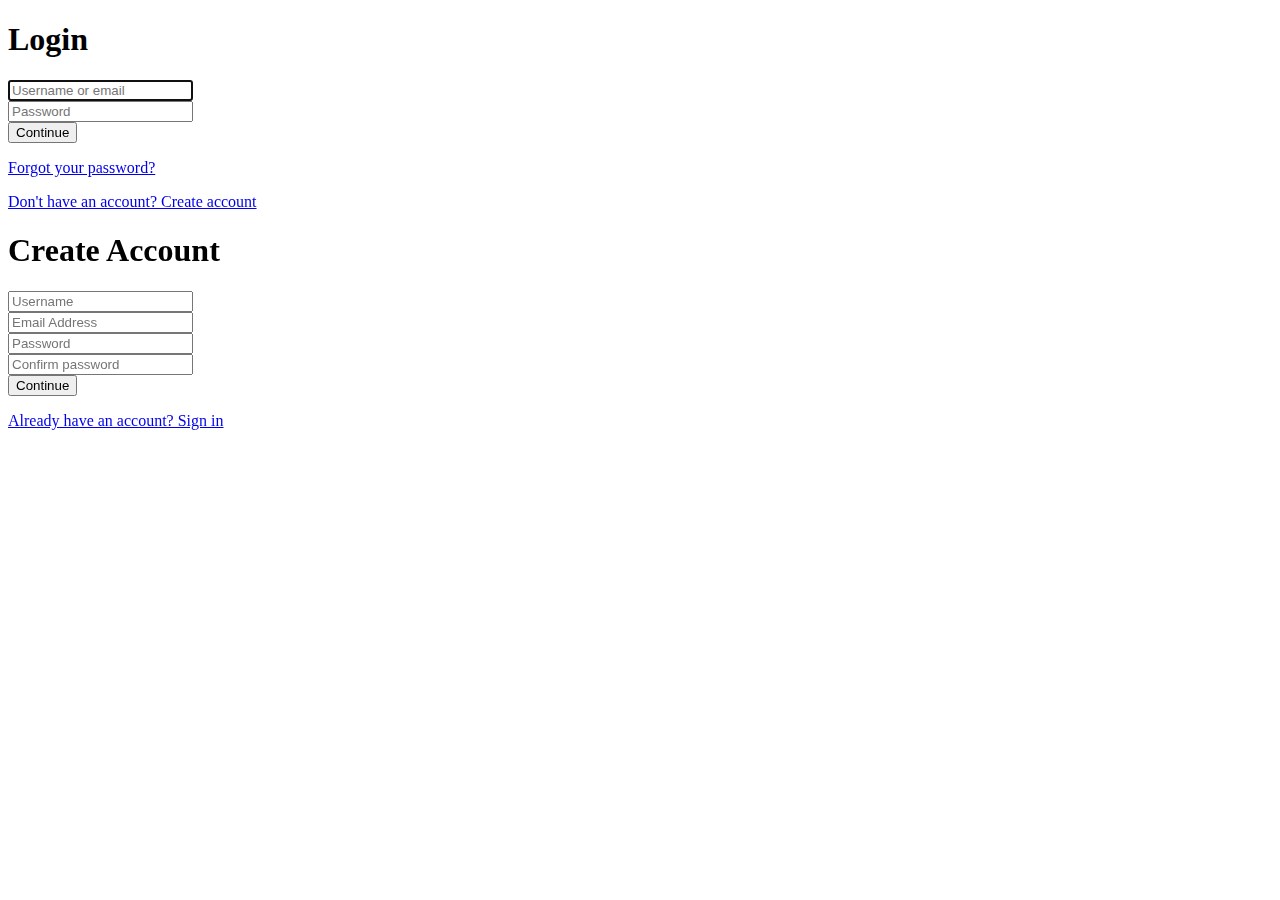
==== index.html @ 4730ca5a "fase JavaScript" ====
<!DOCTYPE html>
<head>
    <meta name="viewport" content="width=device-width, initial-scale=1.0">
    <meta charset="utf-8">
    <title>Login y register</title>
    <link rel="shortcut icon" href="/assets/favicon.ico">
    <link rel="stylesheet" href="./estilos.css">
</head>
<body>
    <div class="container">
        <form class="form" id="login">
            <h1 class="form__title">Login</h1>
            <div class="form__message form__message--error"></div>
            <div class="form__input-group">
                <input type="text" class="form__input" autofocus placeholder="Username or email">
                <div class="form__input-error-message"></div>
            </div>
            <div class="form__input-group">
                <input type="password" class="form__input" autofocus placeholder="Password">
                <div class="form__input-error-message"></div>
            </div>
            <button class="form__button" type="submit">Continue</button>
            <p class="form__text">
                <a href="./" class="form__link" id="linkCreateAccount">Forgot your password?</a>
            </p>
            <p class="form__text">
                <a class="form__link" href="./" id="linkCreateAccount">Don't have an account? Create account</a>
            </p>
        </form>
        <form class="form form--hidden" id="createAccount">
            <h1 class="form__title">Create Account</h1>
            <div class="form__message form__message--error"></div>
            <div class="form__input-group">
                <input type="text" id="signupUsername" class="form__input" autofocus placeholder="Username">
                <div class="form__input-error-message"></div>
            </div>
            <div class="form__input-group">
                <input type="text" class="form__input" autofocus placeholder="Email Address">
                <div class="form__input-error-message"></div>
            </div>
            <div class="form__input-group">
                <input type="password" class="form__input" autofocus placeholder="Password">
                <div class="form__input-error-message"></div>
            </div>
            <div class="form__input-group">
                <input type="password" class="form__input" autofocus placeholder="Confirm password">
                <div class="form__input-error-message"></div>
            </div>
            <button class="form__button" type="submit">Continue</button>
            <p class="form__text">
                <a class="form__link" href="./" id="linkLogin">Already have an account? Sign in</a>
            </p>
        </form>
    </div>
    <script src="./main.js"></script>
</body>
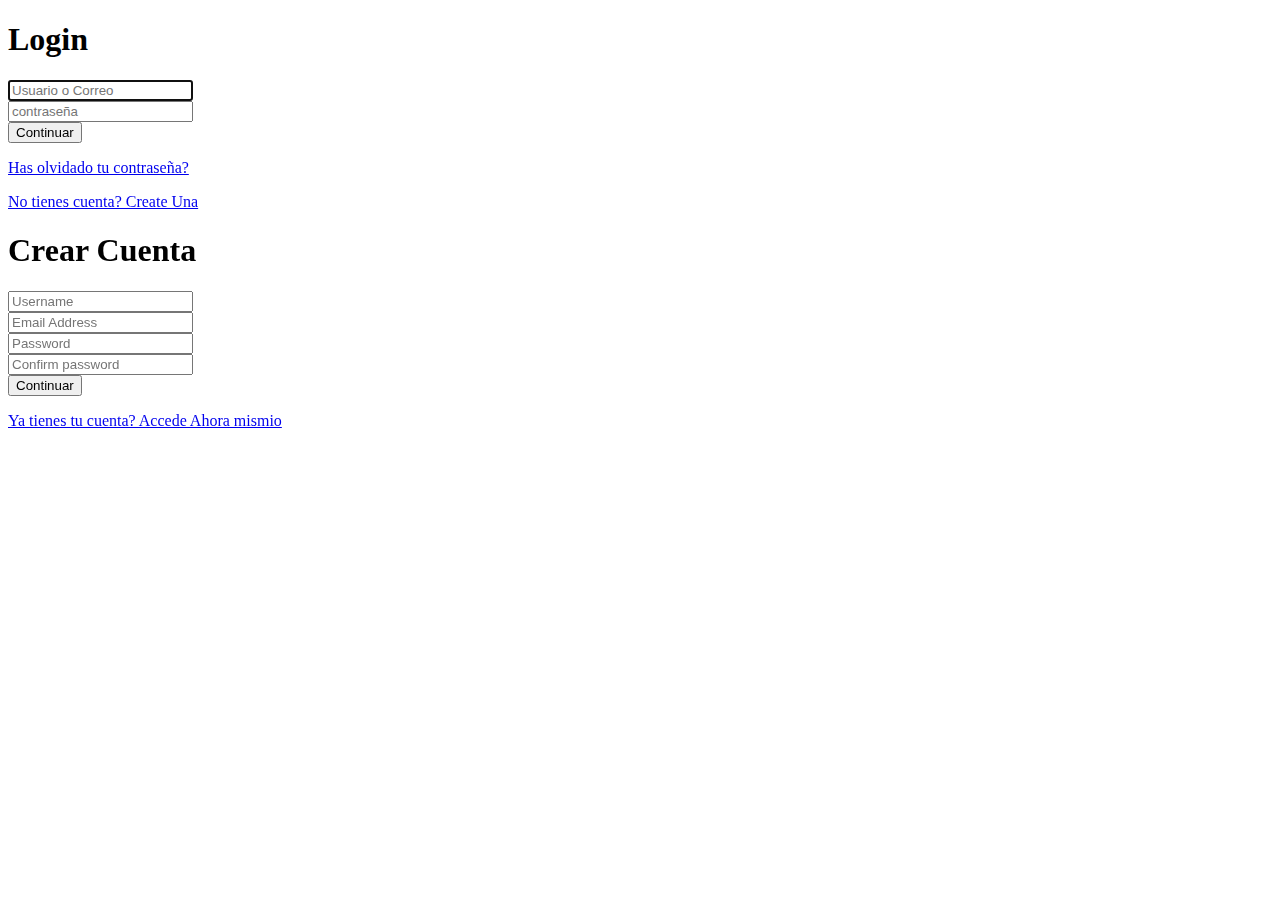
==== commit 645d0db2: "fase JavaScript con expresiones" ====
--- a/index.html
+++ b/index.html
@@ -4,51 +4,51 @@
     <meta charset="utf-8">
     <title>Login y register</title>
     <link rel="shortcut icon" href="/assets/favicon.ico">
-    <link rel="stylesheet" href="./estilos.css">
+    <link rel="stylesheet" href="./css/estilos.css">
 </head>
 <body>
     <div class="container">
         <form class="form" id="login">
             <h1 class="form__title">Login</h1>
             <div class="form__message form__message--error"></div>
-            <div class="form__input-group">
-                <input type="text" class="form__input" autofocus placeholder="Username or email">
+            <div class="formulario-input-group">
+                <input type="text" class="formulario-input" autofocus placeholder="Usuario o Correo">
+                <div class="form-input-error-message"></div>
+            </div>
+            <div class="formulario-input-group">
+                <input type="password" class="formulario-input" autofocus placeholder="contraseña">
                 <div class="form__input-error-message"></div>
             </div>
-            <div class="form__input-group">
-                <input type="password" class="form__input" autofocus placeholder="Password">
-                <div class="form__input-error-message"></div>
-            </div>
-            <button class="form__button" type="submit">Continue</button>
+            <button class="form__button" type="submit">Continuar</button>
             <p class="form__text">
-                <a href="./" class="form__link" id="linkCreateAccount">Forgot your password?</a>
+                <a href="#" class="form__link">Has olvidado tu contraseña?</a>
             </p>
             <p class="form__text">
-                <a class="form__link" href="./" id="linkCreateAccount">Don't have an account? Create account</a>
+                <a class="form__link" href="./" id="linkCreateAccount">No tienes cuenta? Create Una </a>
             </p>
         </form>
         <form class="form form--hidden" id="createAccount">
-            <h1 class="form__title">Create Account</h1>
+            <h1 class="form__title">Crear Cuenta</h1>
             <div class="form__message form__message--error"></div>
-            <div class="form__input-group">
-                <input type="text" id="signupUsername" class="form__input" autofocus placeholder="Username">
-                <div class="form__input-error-message"></div>
+            <div class="form-input-group">
+                <input type="text" id="signupUsername" class="formulario-input" autofocus placeholder="Username">
+                <div class="formulario__input-error-message"></div>
             </div>
-            <div class="form__input-group">
-                <input type="text" class="form__input" autofocus placeholder="Email Address">
-                <div class="form__input-error-message"></div>
+            <div class="formulario-input-group">
+                <input type="text" class="formulario-input" autofocus placeholder="Email Address">
+                <div class="formulario-input-error-message"></div>
             </div>
-            <div class="form__input-group">
-                <input type="password" class="form__input" autofocus placeholder="Password">
-                <div class="form__input-error-message"></div>
+            <div class="formulario-input-group">
+                <input type="password" class="formulario-input" autofocus placeholder="Password">
+                <div class="formulario-input-error-message"></div>
             </div>
-            <div class="form__input-group">
-                <input type="password" class="form__input" autofocus placeholder="Confirm password">
-                <div class="form__input-error-message"></div>
+            <div class="formulario-input-group">
+                <input type="password" class="formulario-input" autofocus placeholder="Confirm password">
+                <div class="formulario-input-error-message"></div>
             </div>
-            <button class="form__button" type="submit">Continue</button>
+            <button class="form__button" type="submit">Continuar</button>
             <p class="form__text">
-                <a class="form__link" href="./" id="linkLogin">Already have an account? Sign in</a>
+                <a class="form__link" href="./" id="linkLogin">Ya tienes tu cuenta? Accede Ahora mismio</a>
             </p>
         </form>
     </div>
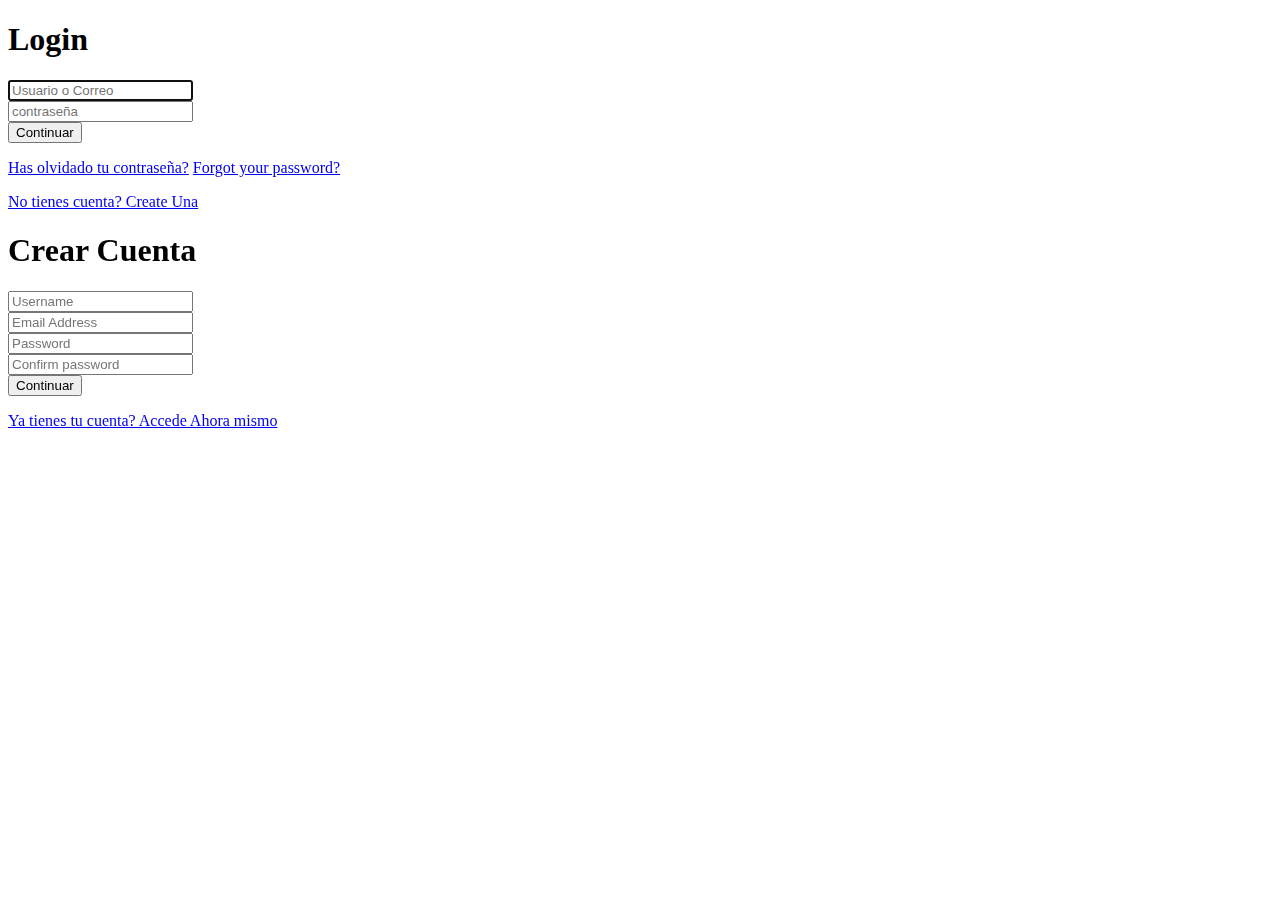
==== commit 8a09fed2: "Fase JavaScript" ====
--- a/index.html
+++ b/index.html
@@ -21,7 +21,10 @@
             </div>
             <button class="form__button" type="submit">Continuar</button>
             <p class="form__text">
+
                 <a href="#" class="form__link">Has olvidado tu contraseña?</a>
+
+                <a href="./" class="form__link" id="linkCreateAccount">Forgot your password?</a>
             </p>
             <p class="form__text">
                 <a class="form__link" href="./" id="linkCreateAccount">No tienes cuenta? Create Una </a>
@@ -48,7 +51,7 @@
             </div>
             <button class="form__button" type="submit">Continuar</button>
             <p class="form__text">
-                <a class="form__link" href="./" id="linkLogin">Ya tienes tu cuenta? Accede Ahora mismio</a>
+                <a class="form__link" href="./" id="linkLogin">Ya tienes tu cuenta? Accede Ahora mismo</a>
             </p>
         </form>
     </div>
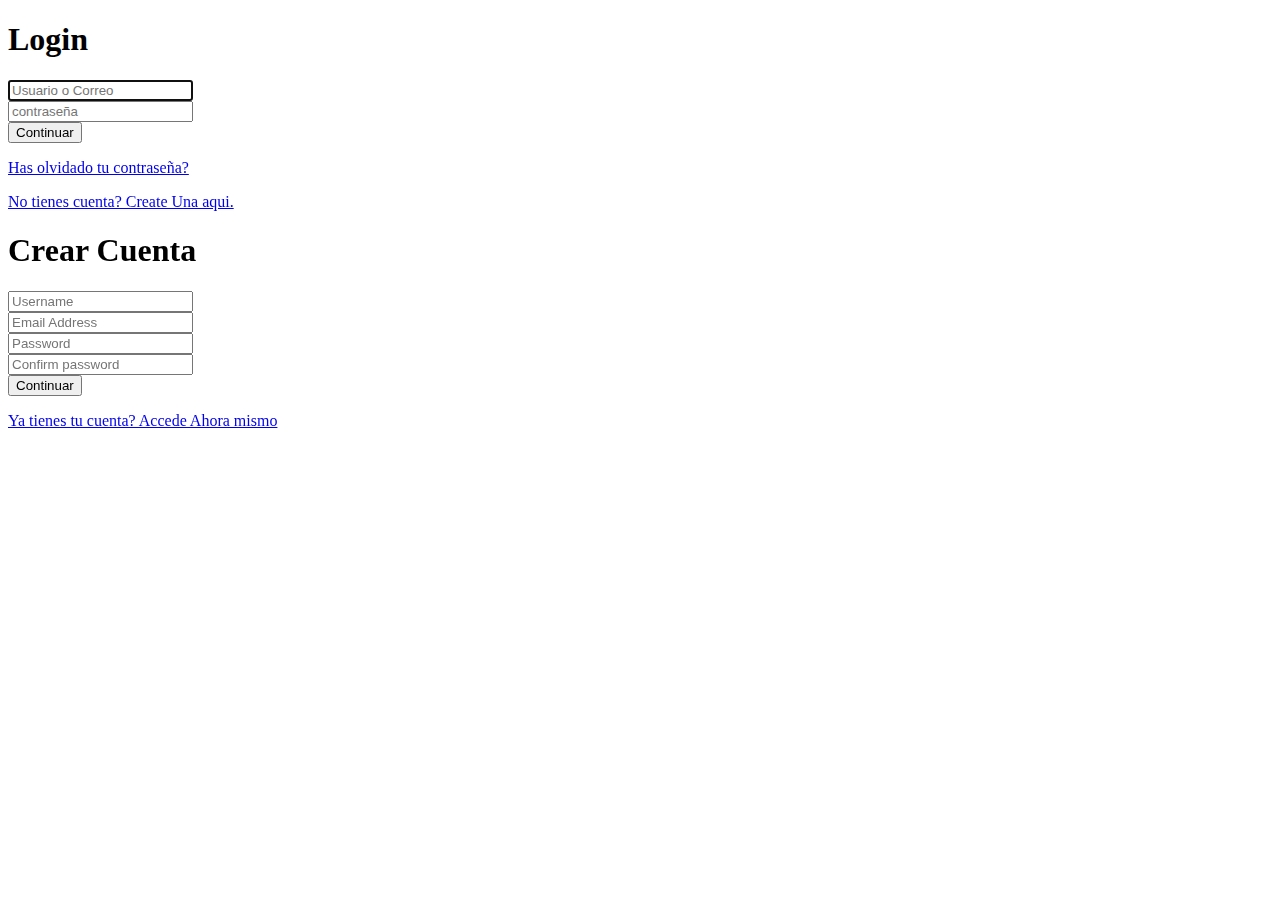
==== commit 1d499c4c: "Javascript" ====
--- a/index.html
+++ b/index.html
@@ -7,53 +7,80 @@
     <link rel="stylesheet" href="./css/estilos.css">
 </head>
 <body>
+    
     <div class="container">
+
+        <!-- Aqui empieza el formulario de el login -->
         <form class="form" id="login">
             <h1 class="form__title">Login</h1>
             <div class="form__message form__message--error"></div>
             <div class="formulario-input-group">
-                <input type="text" class="formulario-input" autofocus placeholder="Usuario o Correo">
+
+                <!-- Aqui ingresa con usuario o correo  -->
+                <input type="text" class="formulario-input" id="formulario-input" name="usuario" autofocus placeholder="Usuario o Correo">
                 <div class="form-input-error-message"></div>
             </div>
+
+            <!-- Contraseña -->
             <div class="formulario-input-group">
                 <input type="password" class="formulario-input" autofocus placeholder="contraseña">
                 <div class="form__input-error-message"></div>
             </div>
+            <!-- Boton para acceder al menu principal -->
             <button class="form__button" type="submit">Continuar</button>
             <p class="form__text">
 
-                <a href="#" class="form__link">Has olvidado tu contraseña?</a>
+                <!-- Link para restablecer la contraseña -->
+                <a href="./" class="form__link" id="linkCreateAccount">Has olvidado tu contraseña?</a>
+            </p>
 
-                <a href="./" class="form__link" id="linkCreateAccount">Forgot your password?</a>
+            <!-- Link para crear cuenta e ir al registro -->
+            <p class="form__text">
+                <a class="form__link" href="./" id="linkCreateAccount">No tienes cuenta? Create Una aqui.</a>
             </p>
-            <p class="form__text">
-                <a class="form__link" href="./" id="linkCreateAccount">No tienes cuenta? Create Una </a>
-            </p>
+
+            <!-- Registro de un usuario -->
         </form>
         <form class="form form--hidden" id="createAccount">
             <h1 class="form__title">Crear Cuenta</h1>
             <div class="form__message form__message--error"></div>
             <div class="form-input-group">
+
+                <!-- Crear Usuario -->
                 <input type="text" id="signupUsername" class="formulario-input" autofocus placeholder="Username">
                 <div class="formulario__input-error-message"></div>
             </div>
+
+            <!-- Correo -->
             <div class="formulario-input-group">
                 <input type="text" class="formulario-input" autofocus placeholder="Email Address">
                 <div class="formulario-input-error-message"></div>
             </div>
+
+            <!-- Aqui el usuario pone la contraseña que se desee -->
             <div class="formulario-input-group">
                 <input type="password" class="formulario-input" autofocus placeholder="Password">
                 <div class="formulario-input-error-message"></div>
             </div>
+
+            <!-- Confirmar contraseña  -->
             <div class="formulario-input-group">
                 <input type="password" class="formulario-input" autofocus placeholder="Confirm password">
                 <div class="formulario-input-error-message"></div>
+                
+                <!-- Aqui se termina el registro -->
             </div>
+
+            <!-- Boton para acceder a el login y terminar el Registro  -->
             <button class="form__button" type="submit">Continuar</button>
             <p class="form__text">
+
+                <!-- Link Para acceder a el login  -->
                 <a class="form__link" href="./" id="linkLogin">Ya tienes tu cuenta? Accede Ahora mismo</a>
             </p>
         </form>
     </div>
+
+    <!-- Aqui se termina el formulario -->
     <script src="./main.js"></script>
 </body>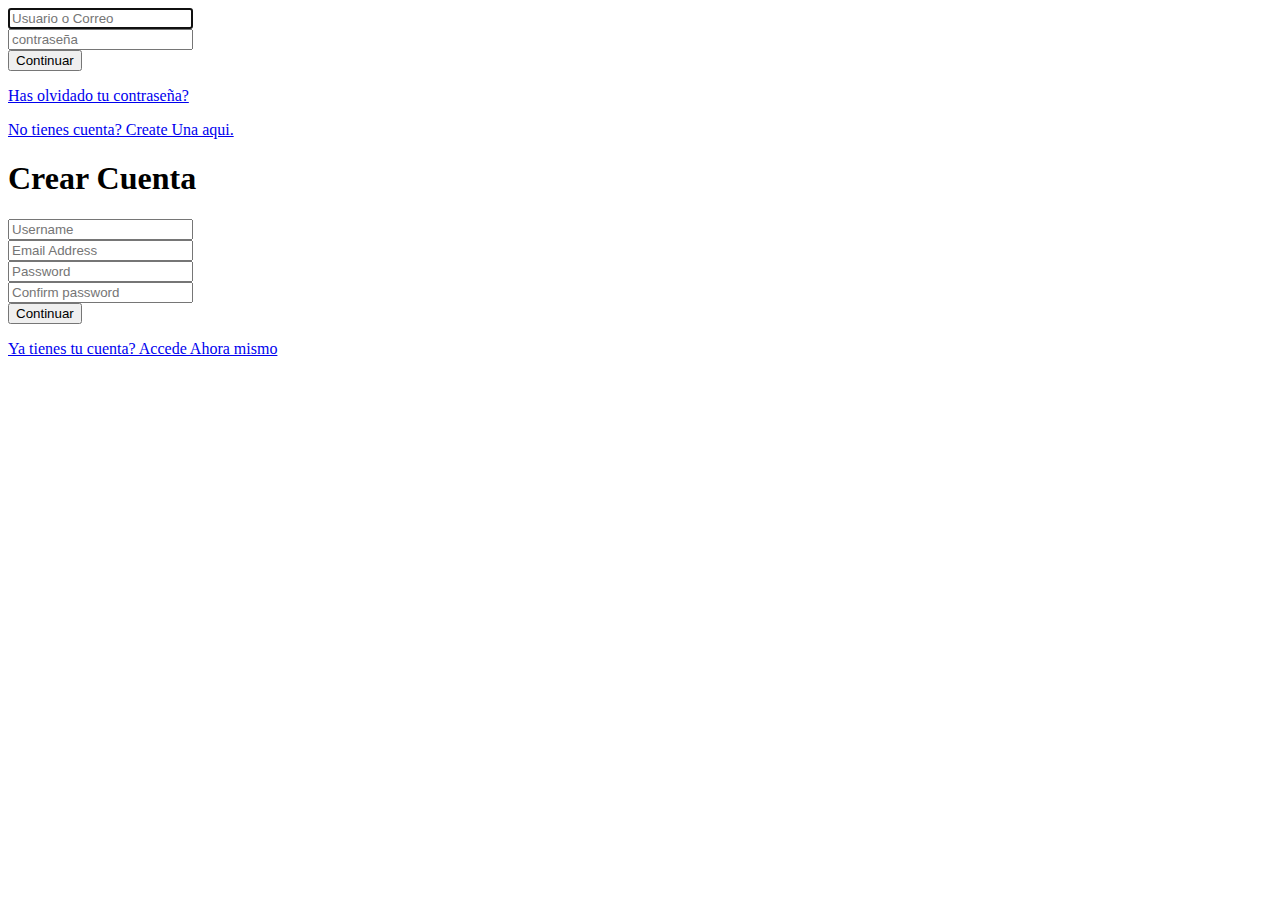
==== commit 4bf49335: "JavaScript validacion fase 1" ====
--- a/index.html
+++ b/index.html
@@ -11,8 +11,8 @@
     <div class="container">
 
         <!-- Aqui empieza el formulario de el login -->
-        <form class="form" id="login">
-            <h1 class="form__title">Login</h1>
+        <form class="formulario" id="formulario">
+            <label for="form__title" class="form__title"></label>
             <div class="form__message form__message--error"></div>
             <div class="formulario-input-group">
 
